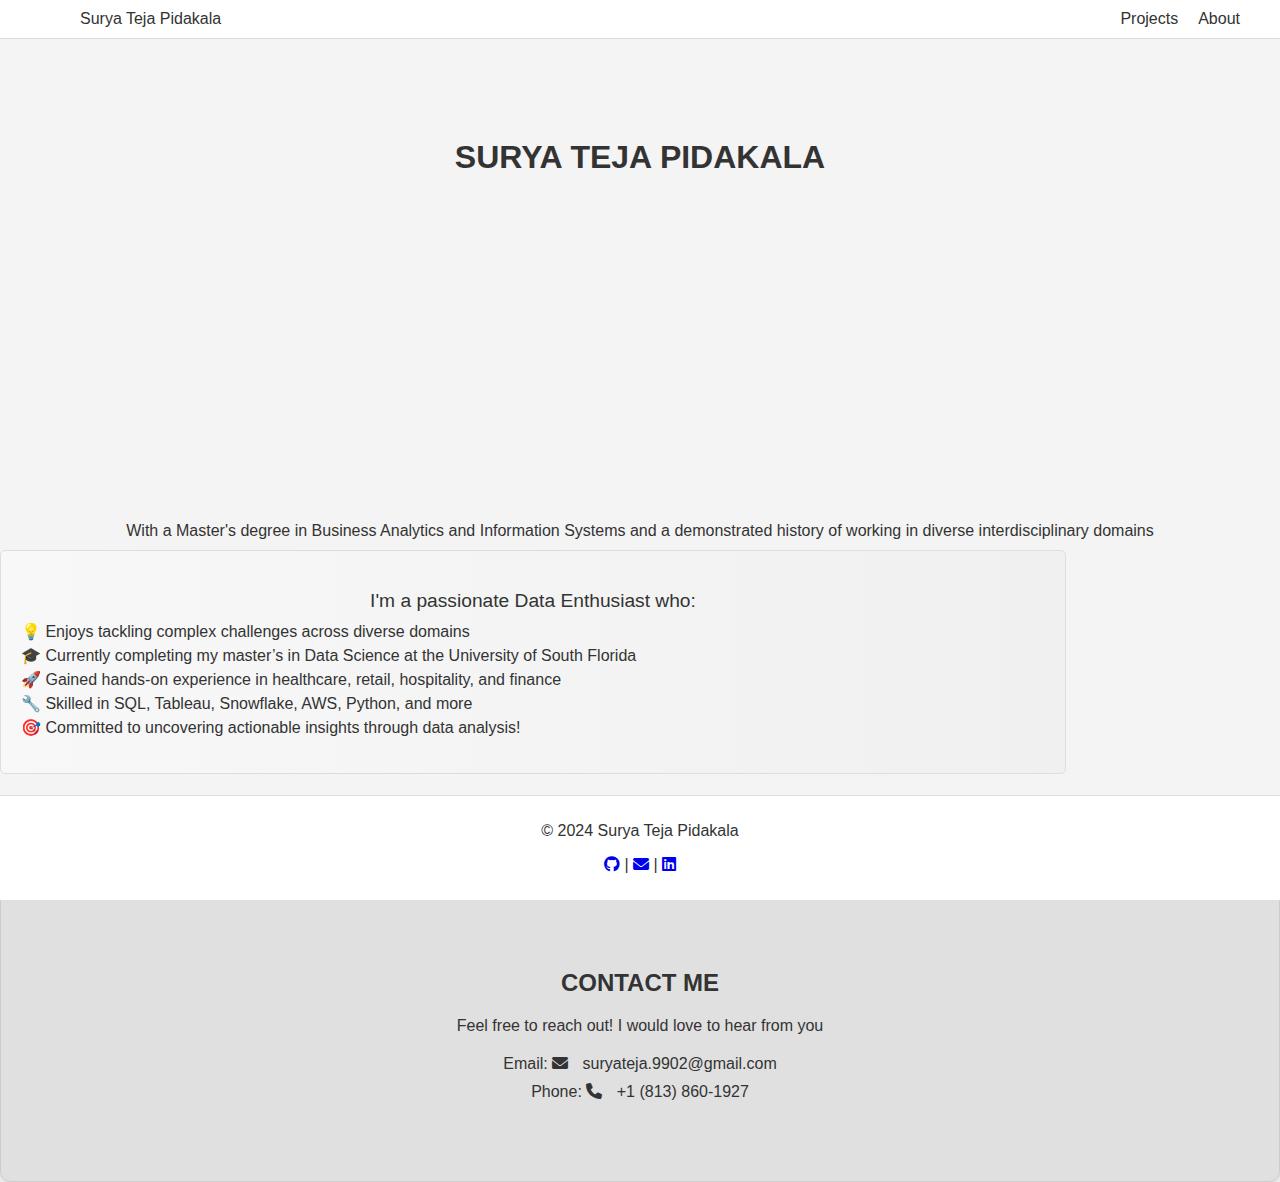
==== index.html @ afe921ba "Update index.html" ====
\<!DOCTYPE html>
<html lang="en">
<head>
  <meta charset="UTF-8">
  <meta name="viewport" content="width=device-width, initial-scale=1.0">
  <title>My GitHub Page</title>
  <link rel="stylesheet" href="styles.css">
  <!-- Font Awesome CDN -->
  <link rel="stylesheet" href="https://cdnjs.cloudflare.com/ajax/libs/font-awesome/6.0.0-beta3/css/all.min.css">
</head>
<body>
  <header>
    <nav>
      <div class="nav-left">
        <a href="index.html">Surya Teja Pidakala</a>
      </div>
      <div class="nav-right">
        <a href="projects.html">Projects</a>
        <a href="about.html">About</a>
      </div>
    </nav>
  </header>
  <main>
    <div class="profile-container">
      <h1> SURYA TEJA PIDAKALA </h1>
      <img src="profile.jpg" alt="Surya Teja" class="profile-image">
          <p> With a Master's degree in Business Analytics and Information Systems
          and a demonstrated history of working in diverse interdisciplinary domains</p>
      <div class="text-content">  
          <p> I'm a passionate Data Enthusiast who:</p>
          <ul>
            <li>💡 Enjoys tackling complex challenges across diverse domains</li>
            <li>🎓 Currently completing my master’s in Data Science at the University of South Florida</li>
            <li>🚀 Gained hands-on experience in healthcare, retail, hospitality, and finance</li>
            <li>🔧 Skilled in SQL, Tableau, Snowflake, AWS, Python, and more</li>
            <li>🎯 Committed to uncovering actionable insights through data analysis!</li>
          </ul>
        </div>
    </div>
    <div id="contact" class="contact-section">
  <h3>CONTACT ME</h3>
  <p style="text-align: center;">Feel free to reach out! I would love to hear from you</p>
  <ul style="list-style-type: none; padding: 0;">
    <li>
      Email: <a href="mailto:suryateja.9902@gmail.com"><i class="fas fa-envelope"></i> suryateja.9902@gmail.com</a>
    </li>
    <li>
      Phone: <i class="fas fa-phone"></i> +1 (813) 860-1927
    </li>
  </ul>
</div>
  </main>
  <footer>
    <p>© 2024 Surya Teja Pidakala</p>
    <p>
      <a href="https://github.com/im-suryateja"><i class="fab fa-github"></i></a> |
      <a href="mailto:suryateja.9902@gmail.com"><i class="fas fa-envelope"></i></a> |
      <a href="https://www.linkedin.com/in/suryatejapidakala/"><i class="fab fa-linkedin"></i></a>
    </p>
  </footer>
</body>
</html>
---- styles.css ----
body {
  font-family: Arial, sans-serif;
  margin: 0;
  padding: 0;
  background-color: #f4f4f4;
  color: #333;
}

.profile-container ul {
  text-align: left;
  margin-top: 10px;
  padding-left: 20px;
}

.profile-container p {
  margin-bottom: 10px;
}

header {
  background-color: #fff;
  border-bottom: 1px solid #ddd;
  padding: 10px 20px;
  position: fixed;
  width: 100%;
  top: 0;
  left: 0;
  z-index: 1000;
  display: flex;
  justify-content: space-between;
  align-items: center;
}

nav {
  display: flex;
  width: 100%;
  justify-content: space-between;
}

.nav-left {
  display: flex;
  align-items: center;
  padding-left: 50px;
}

.nav-right {
  display: flex;
  padding-right: 50px;
  align-items: center;
}

nav a {
  text-decoration: none;
  color: #333;
  margin: 0 10px;
}

nav a img {
  width: 20px;
  height: 20px;
}

.profile-container {
  text-align: center;
  padding: 100px 0; /* Adjusted to accommodate the fixed header */
}

.profile-image {
  width: 25%; 
  height: auto; 
  max-width: 300px; 
  aspect-ratio: 1;
  border-radius: 50%; 
  object-fit: cover;
  object-position: top center;
  border: 4px solid #fff; 
  box-shadow: 0 0 10px rgba(0, 0, 0, 0.1);
  opacity: 0;
  transform: scale(0.9);
  transition: opacity 1s ease-in-out, transform 1s ease-in-out; /* Fade-in effect */
}

.profile-container .profile-image {
  animation: fadeIn 1s ease-in-out forwards;
}

@keyframes fadeIn {
  from {
    opacity: 0;
    transform: scale(0.9);
  }
  to {
    opacity: 1;
    transform: scale(1);
  }
}

.text-content {
  padding: 20px;
  background: linear-gradient(to right, #f8f8f8 0%, #f0f0f0 100%); /* Subtle gradient */
  border: 1px solid #ddd; /* Optional border */
  border-radius: 5px; /* Optional rounded corners */
  width: 80%;
}

.text-content p {
    font-size: 1.2em;
    margin-bottom: 10px;
}

.text-content ul {
    list-style: none; /* Remove bullet points */
    padding: 0; /* Remove padding */
}

.text-content li {
    font-size: 1em;
    margin: 5px 0; /* Space between list items */
}

footer {
  background-color: #fff;
  border-top: 1px solid #ddd;
  text-align: center;
  padding: 10px 0;
  position: fixed;
  bottom: 0;
  width: 100%;
}

.about-section {
  text-align: center;
  padding: 50px 20px;
}

/* Contact section styling */
.contact-section {
  background-color: #e0e0e0; /* Lighter background color */
  border: 1px solid #ccc; /* Thinner border */
  padding: 70px 50px; /* Increase padding */
  box-shadow: 0 4px 8px rgba(0, 0, 0, 0.1);
  border-radius: 10px; /* Rounded corners */
  text-align: center;
}



.contact-section ul li i {
  margin-right: 10px; /* Space between icon and text */
}


.contact-section h3 {
  font-size: 24px;
  font-weight: bold;
  margin-bottom: 20px;
}

.contact-section p {
  font-size: 16px;
  margin-bottom: 20px;
}

.contact-section ul {
  list-style-type: none;
  padding: 0;
  margin: 10px; 
}

.contact-section ul li {
  font-size: 16px;
  margin-bottom: 10px;
}

.contact-section ul li a {
  color: #333;
  text-decoration: none;
}

.contact-section ul li a:hover {
  text-decoration: underline;
}
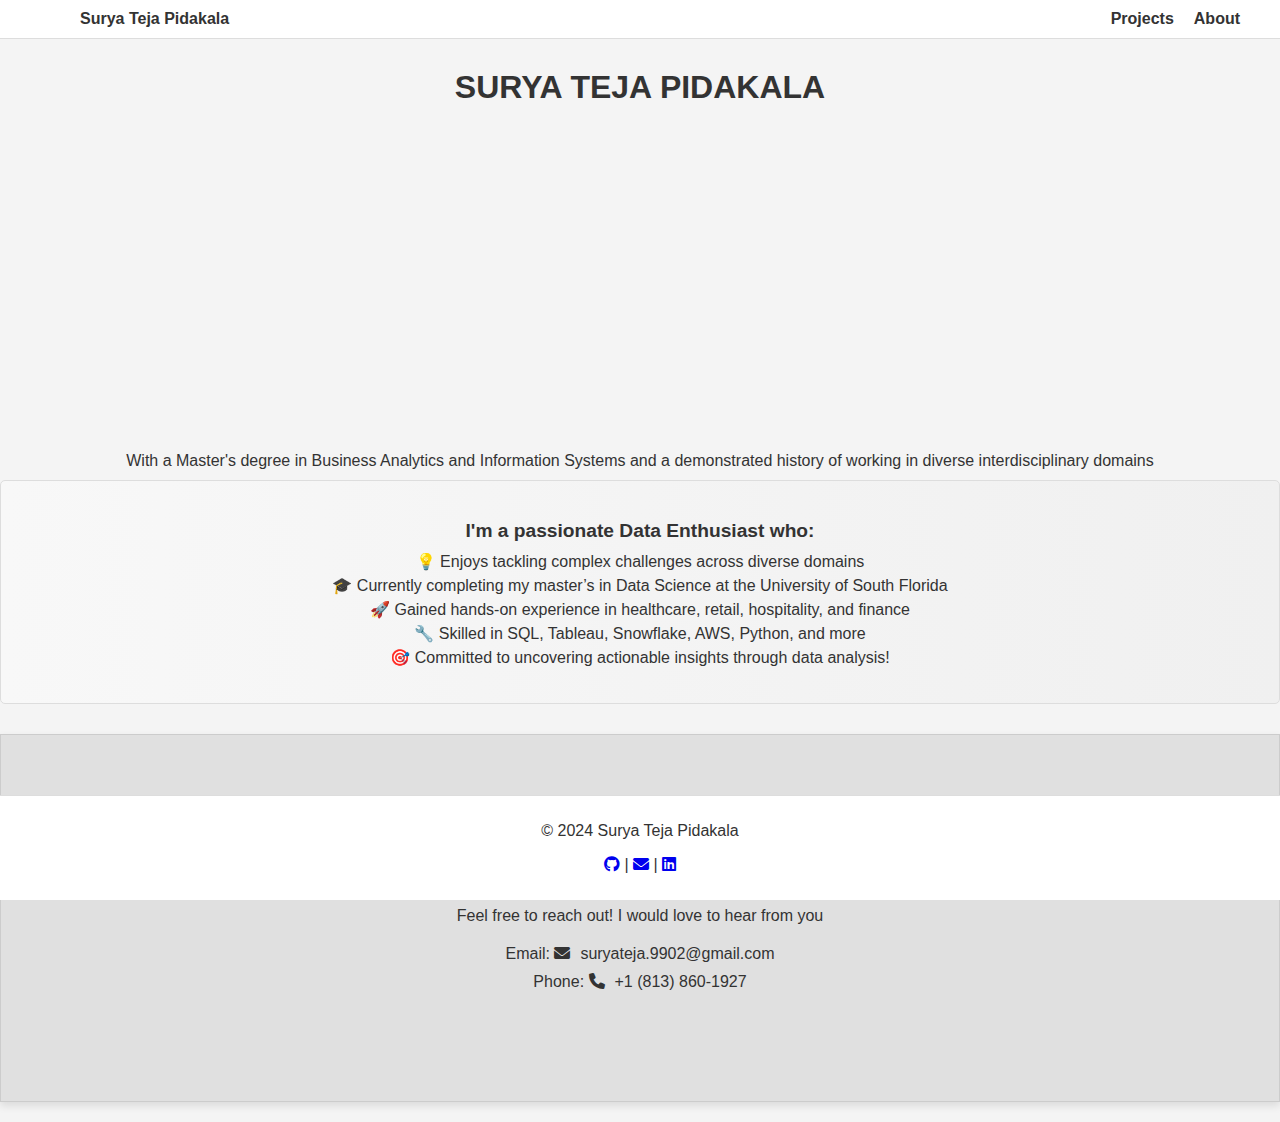
==== commit 70fe50fc: "Initial Commit" ====
--- a/index.html
+++ b/index.html
@@ -38,16 +38,16 @@
         </div>
     </div>
     <div id="contact" class="contact-section">
-  <h3>CONTACT ME</h3>
-  <p style="text-align: center;">Feel free to reach out! I would love to hear from you</p>
-  <ul style="list-style-type: none; padding: 0;">
-    <li>
-      Email: <a href="mailto:suryateja.9902@gmail.com"><i class="fas fa-envelope"></i> suryateja.9902@gmail.com</a>
-    </li>
-    <li>
-      Phone: <i class="fas fa-phone"></i> +1 (813) 860-1927
-    </li>
-  </ul>
+      <h3>CONTACT ME</h3>
+      <p style="text-align: center;">Feel free to reach out! I would love to hear from you</p>
+      <ul style="list-style-type: none; padding: 0;">
+        <li>
+          Email: <a href="mailto:suryateja.9902@gmail.com"><i class="fas fa-envelope"></i>suryateja.9902@gmail.com</a>
+        </li>
+        <li>
+          Phone: <i class="fas fa-phone"></i>+1 (813) 860-1927
+        </li>
+      </ul>
 </div>
   </main>
   <footer>
--- a/styles.css
+++ b/styles.css
@@ -15,6 +15,7 @@
 .profile-container p {
   margin-bottom: 10px;
 }
+
 
 header {
   background-color: #fff;
@@ -50,6 +51,7 @@
 
 nav a {
   text-decoration: none;
+  font-weight: bolder;
   color: #333;
   margin: 0 10px;
 }
@@ -61,7 +63,7 @@
 
 .profile-container {
   text-align: center;
-  padding: 100px 0; /* Adjusted to accommodate the fixed header */
+  padding: 30px 0; /* Adjusted to accommodate the fixed header */
 }
 
 .profile-image {
@@ -99,17 +101,23 @@
   background: linear-gradient(to right, #f8f8f8 0%, #f0f0f0 100%); /* Subtle gradient */
   border: 1px solid #ddd; /* Optional border */
   border-radius: 5px; /* Optional rounded corners */
-  width: 80%;
+  text-align: center;
+}
+
+.text-content ul li{
+  text-align: center;
 }
 
 .text-content p {
     font-size: 1.2em;
+    font-weight: bold;
     margin-bottom: 10px;
 }
 
 .text-content ul {
     list-style: none; /* Remove bullet points */
     padding: 0; /* Remove padding */
+
 }
 
 .text-content li {
@@ -136,13 +144,13 @@
 .contact-section {
   background-color: #e0e0e0; /* Lighter background color */
   border: 1px solid #ccc; /* Thinner border */
-  padding: 70px 50px; /* Increase padding */
+  padding: 100px ; /* Increase padding */
   box-shadow: 0 4px 8px rgba(0, 0, 0, 0.1);
-  border-radius: 10px; /* Rounded corners */
   text-align: center;
+  justify-content: center;
+  flex-direction: column;
+  margin-bottom: 20px;
 }
-
-
 
 .contact-section ul li i {
   margin-right: 10px; /* Space between icon and text */
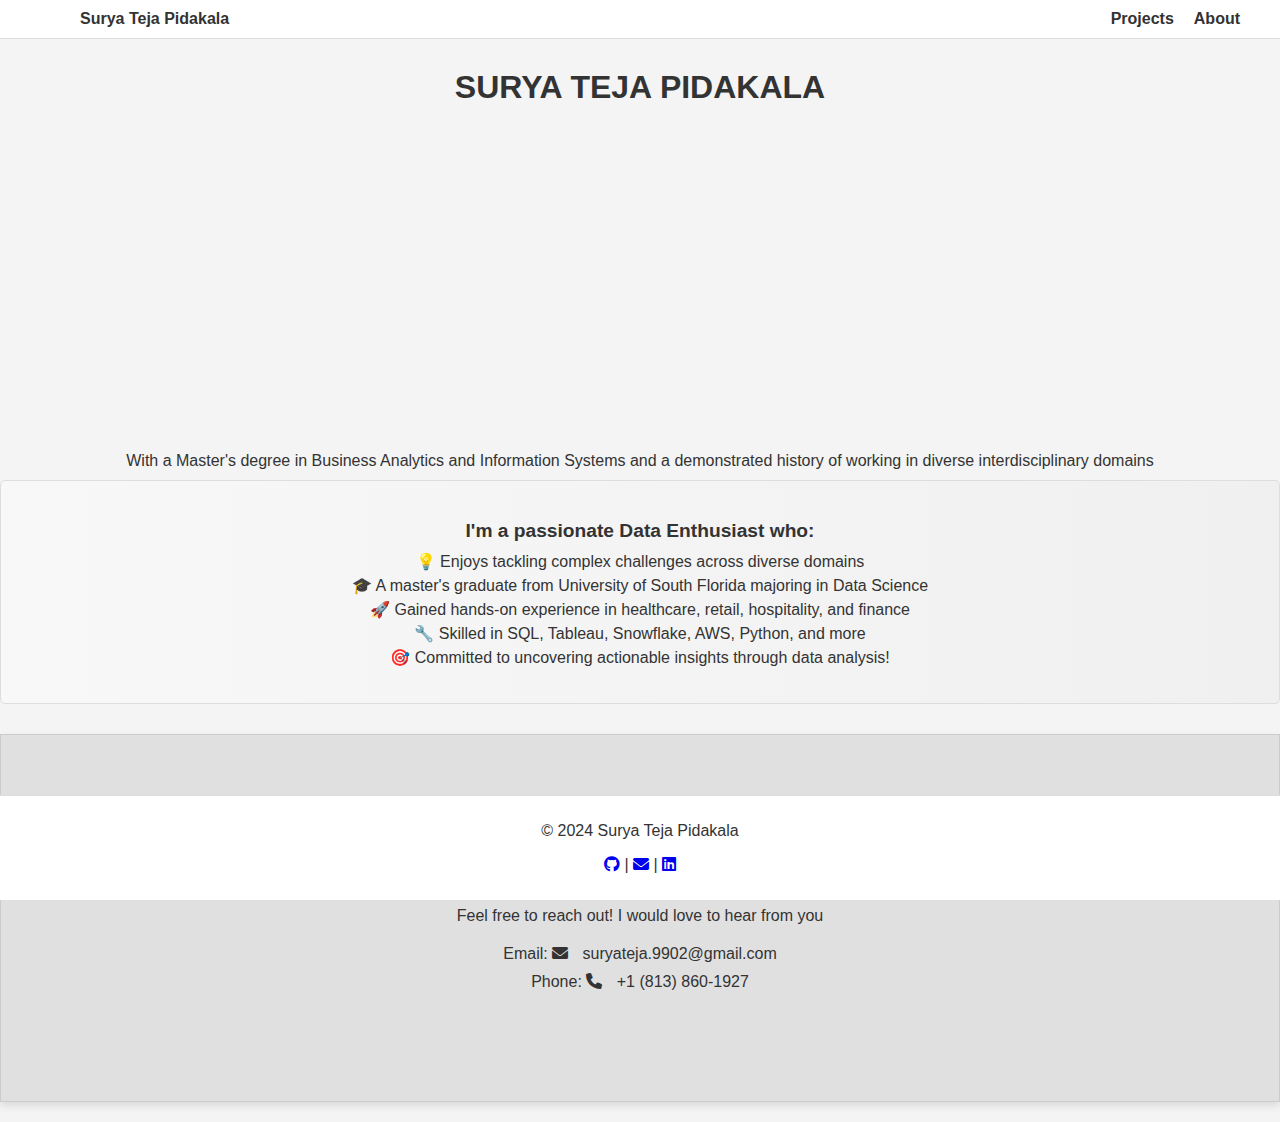
==== commit d45abcd5: "Update index.html" ====
--- a/index.html
+++ b/index.html
@@ -30,7 +30,7 @@
           <p> I'm a passionate Data Enthusiast who:</p>
           <ul>
             <li>💡 Enjoys tackling complex challenges across diverse domains</li>
-            <li>🎓 Currently completing my master’s in Data Science at the University of South Florida</li>
+            <li>🎓 A master's graduate from University of South Florida majoring in Data Science</li>
             <li>🚀 Gained hands-on experience in healthcare, retail, hospitality, and finance</li>
             <li>🔧 Skilled in SQL, Tableau, Snowflake, AWS, Python, and more</li>
             <li>🎯 Committed to uncovering actionable insights through data analysis!</li>
@@ -38,16 +38,16 @@
         </div>
     </div>
     <div id="contact" class="contact-section">
-      <h3>CONTACT ME</h3>
-      <p style="text-align: center;">Feel free to reach out! I would love to hear from you</p>
-      <ul style="list-style-type: none; padding: 0;">
-        <li>
-          Email: <a href="mailto:suryateja.9902@gmail.com"><i class="fas fa-envelope"></i>suryateja.9902@gmail.com</a>
-        </li>
-        <li>
-          Phone: <i class="fas fa-phone"></i>+1 (813) 860-1927
-        </li>
-      </ul>
+  <h3>CONTACT ME</h3>
+  <p style="text-align: center;">Feel free to reach out! I would love to hear from you</p>
+  <ul style="list-style-type: none; padding: 0;">
+    <li>
+      Email: <a href="mailto:suryateja.9902@gmail.com"><i class="fas fa-envelope"></i> suryateja.9902@gmail.com</a>
+    </li>
+    <li>
+      Phone: <i class="fas fa-phone"></i> +1 (813) 860-1927
+    </li>
+  </ul>
 </div>
   </main>
   <footer>
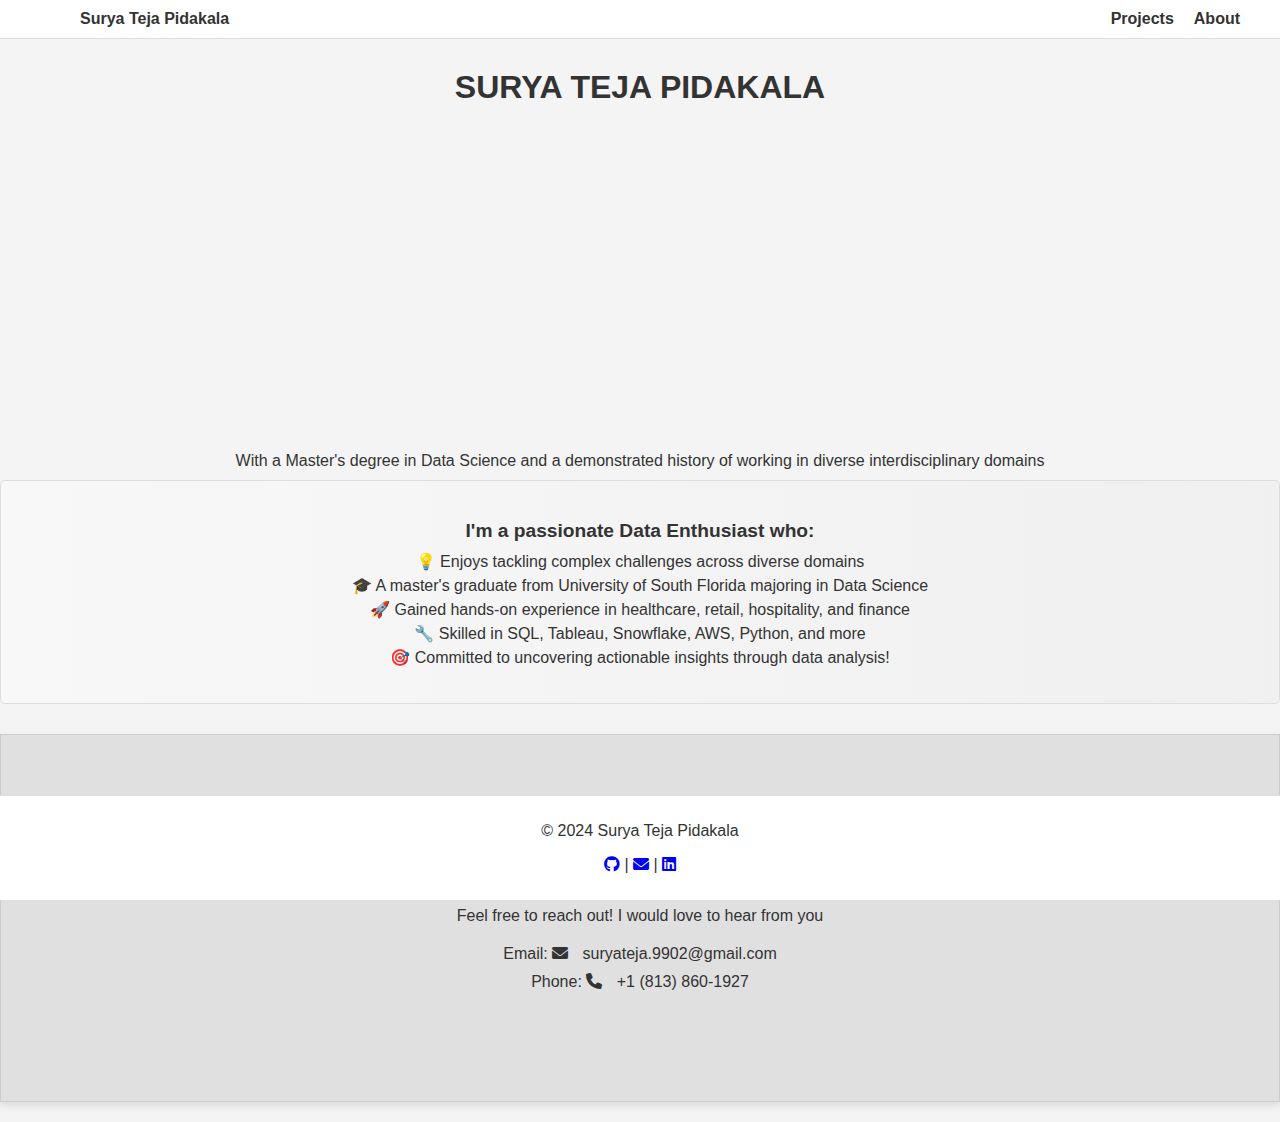
==== commit d5db304e: "Update index.html" ====
--- a/index.html
+++ b/index.html
@@ -24,7 +24,7 @@
     <div class="profile-container">
       <h1> SURYA TEJA PIDAKALA </h1>
       <img src="profile.jpg" alt="Surya Teja" class="profile-image">
-          <p> With a Master's degree in Business Analytics and Information Systems
+          <p> With a Master's degree in Data Science
           and a demonstrated history of working in diverse interdisciplinary domains</p>
       <div class="text-content">  
           <p> I'm a passionate Data Enthusiast who:</p>
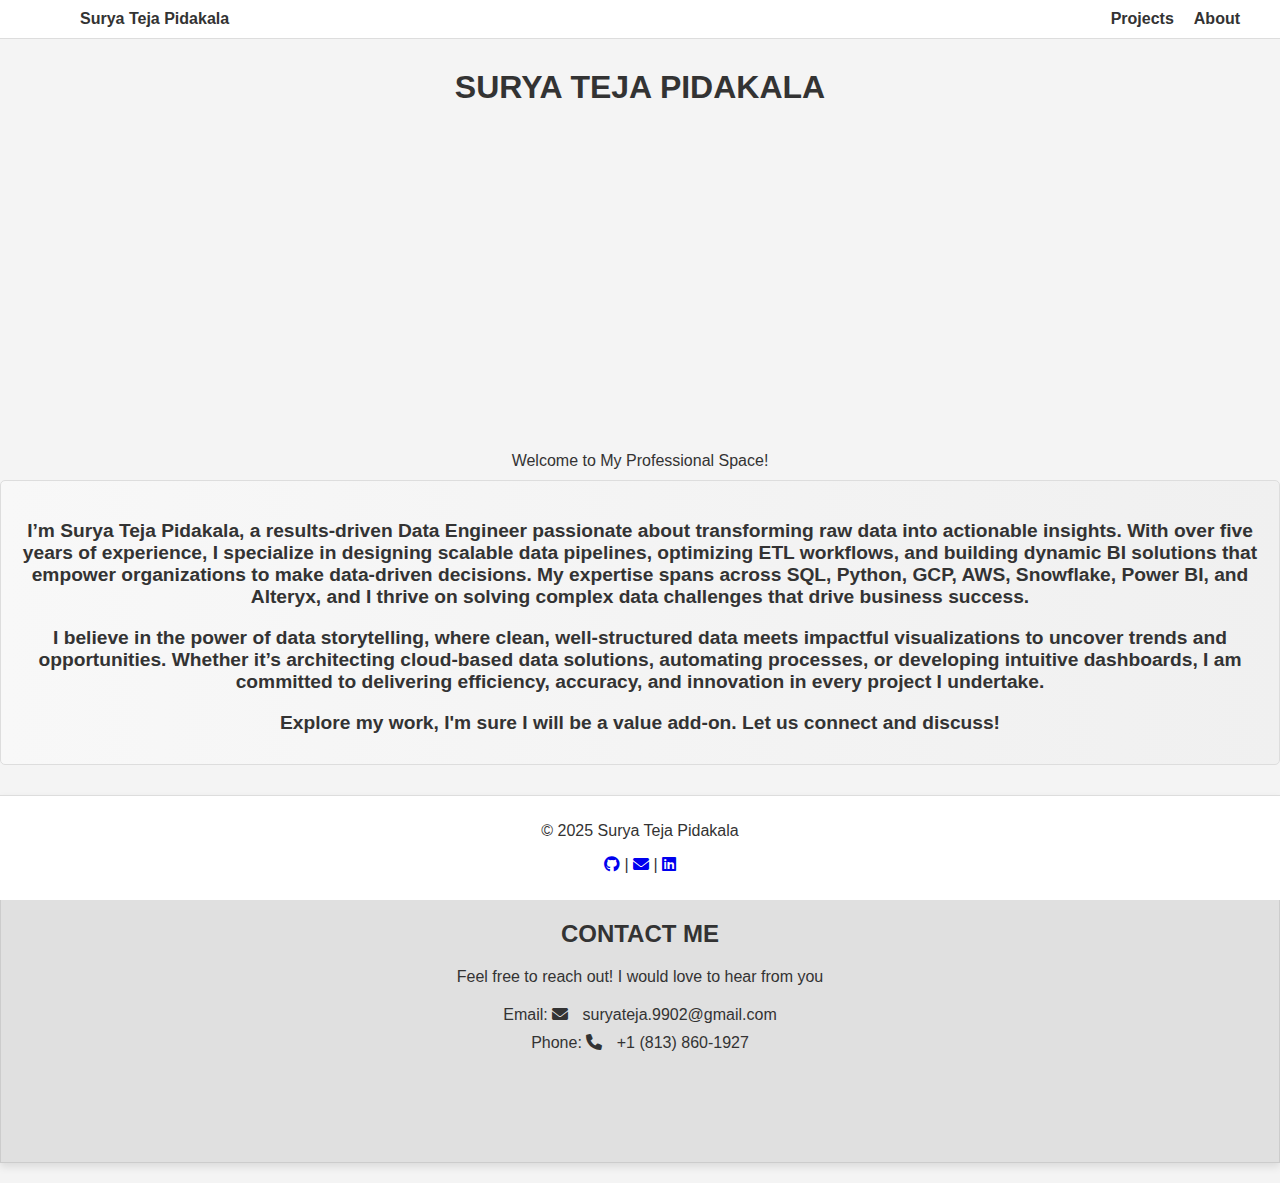
==== commit 0fb1638d: "Update index.html" ====
--- a/index.html
+++ b/index.html
@@ -24,18 +24,12 @@
     <div class="profile-container">
       <h1> SURYA TEJA PIDAKALA </h1>
       <img src="profile.jpg" alt="Surya Teja" class="profile-image">
-          <p> With a Master's degree in Data Science
-          and a demonstrated history of working in diverse interdisciplinary domains</p>
+          <p> Welcome to My Professional Space!</p>
       <div class="text-content">  
-          <p> I'm a passionate Data Enthusiast who:</p>
-          <ul>
-            <li>💡 Enjoys tackling complex challenges across diverse domains</li>
-            <li>🎓 A master's graduate from University of South Florida majoring in Data Science</li>
-            <li>🚀 Gained hands-on experience in healthcare, retail, hospitality, and finance</li>
-            <li>🔧 Skilled in SQL, Tableau, Snowflake, AWS, Python, and more</li>
-            <li>🎯 Committed to uncovering actionable insights through data analysis!</li>
-          </ul>
-        </div>
+          <p> I’m Surya Teja Pidakala, a results-driven Data Engineer passionate about transforming raw data into actionable insights. With over five years of experience, I specialize in designing scalable data pipelines, optimizing ETL workflows, and building dynamic BI solutions that empower organizations to make data-driven decisions. My expertise spans across SQL, Python, GCP, AWS, Snowflake, Power BI, and Alteryx, and I thrive on solving complex data challenges that drive business success.</p>
+          <p>I believe in the power of data storytelling, where clean, well-structured data meets impactful visualizations to uncover trends and opportunities. Whether it’s architecting cloud-based data solutions, automating processes, or developing intuitive dashboards, I am committed to delivering efficiency, accuracy, and innovation in every project I undertake.</p>
+          <p>Explore my work, I'm sure I will be a value add-on. Let us connect and discuss!</p>
+      </div>
     </div>
     <div id="contact" class="contact-section">
   <h3>CONTACT ME</h3>
@@ -51,7 +45,7 @@
 </div>
   </main>
   <footer>
-    <p>© 2024 Surya Teja Pidakala</p>
+    <p>© 2025 Surya Teja Pidakala</p>
     <p>
       <a href="https://github.com/im-suryateja"><i class="fab fa-github"></i></a> |
       <a href="mailto:suryateja.9902@gmail.com"><i class="fas fa-envelope"></i></a> |
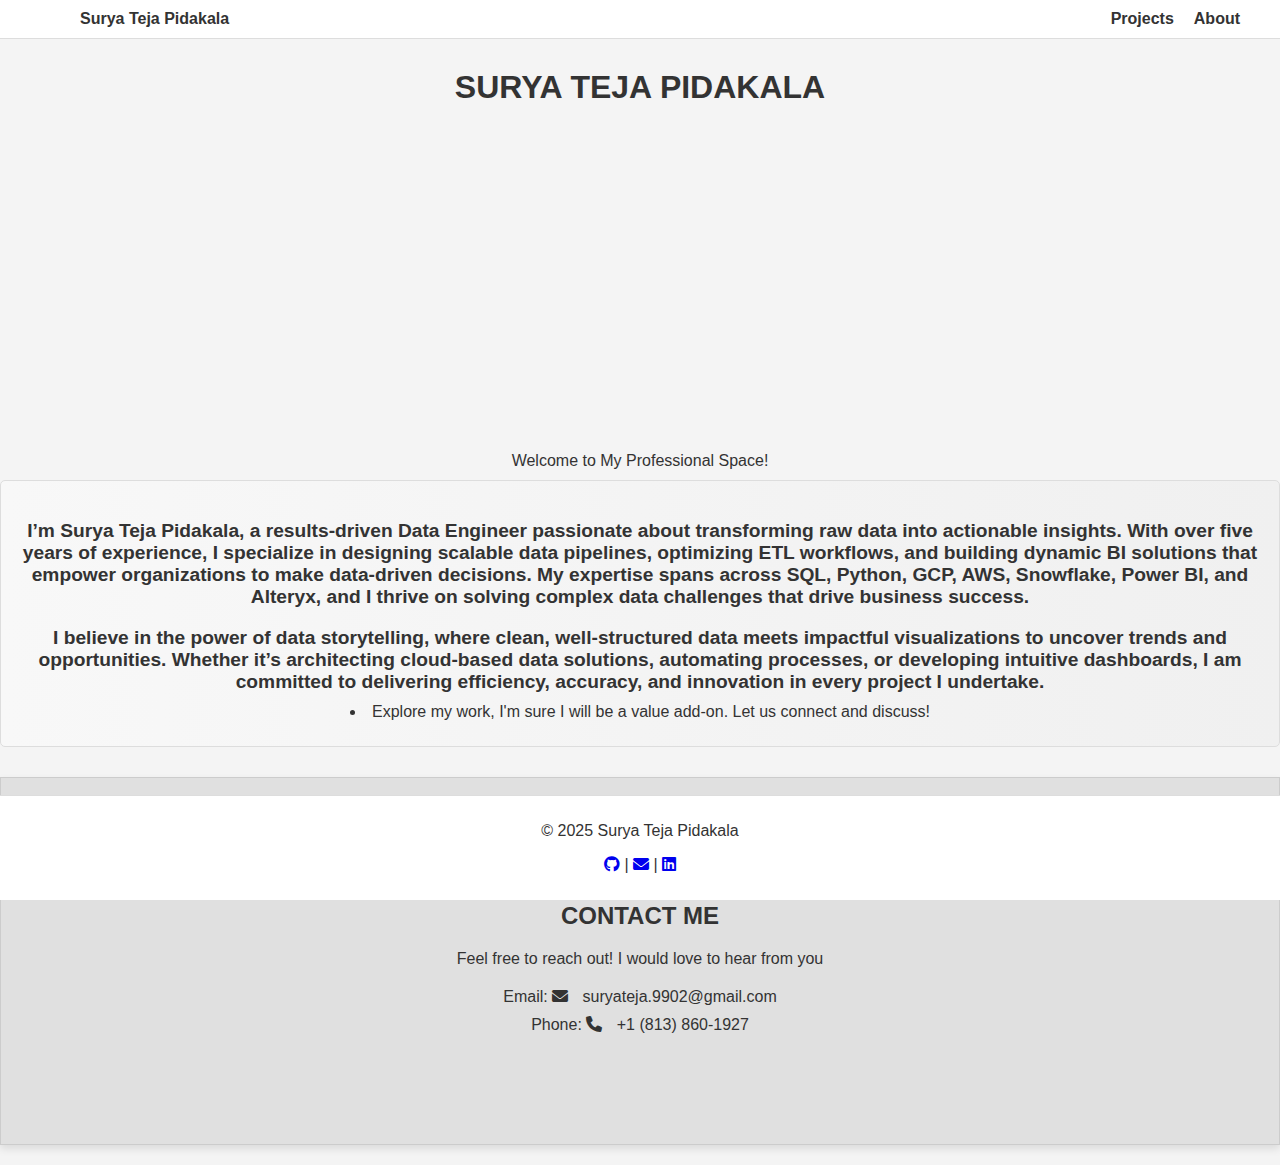
==== commit be0e06d6: "Update index.html" ====
--- a/index.html
+++ b/index.html
@@ -28,7 +28,7 @@
       <div class="text-content">  
           <p> I’m Surya Teja Pidakala, a results-driven Data Engineer passionate about transforming raw data into actionable insights. With over five years of experience, I specialize in designing scalable data pipelines, optimizing ETL workflows, and building dynamic BI solutions that empower organizations to make data-driven decisions. My expertise spans across SQL, Python, GCP, AWS, Snowflake, Power BI, and Alteryx, and I thrive on solving complex data challenges that drive business success.</p>
           <p>I believe in the power of data storytelling, where clean, well-structured data meets impactful visualizations to uncover trends and opportunities. Whether it’s architecting cloud-based data solutions, automating processes, or developing intuitive dashboards, I am committed to delivering efficiency, accuracy, and innovation in every project I undertake.</p>
-          <p>Explore my work, I'm sure I will be a value add-on. Let us connect and discuss!</p>
+          <li>Explore my work, I'm sure I will be a value add-on. Let us connect and discuss!</li>
       </div>
     </div>
     <div id="contact" class="contact-section">
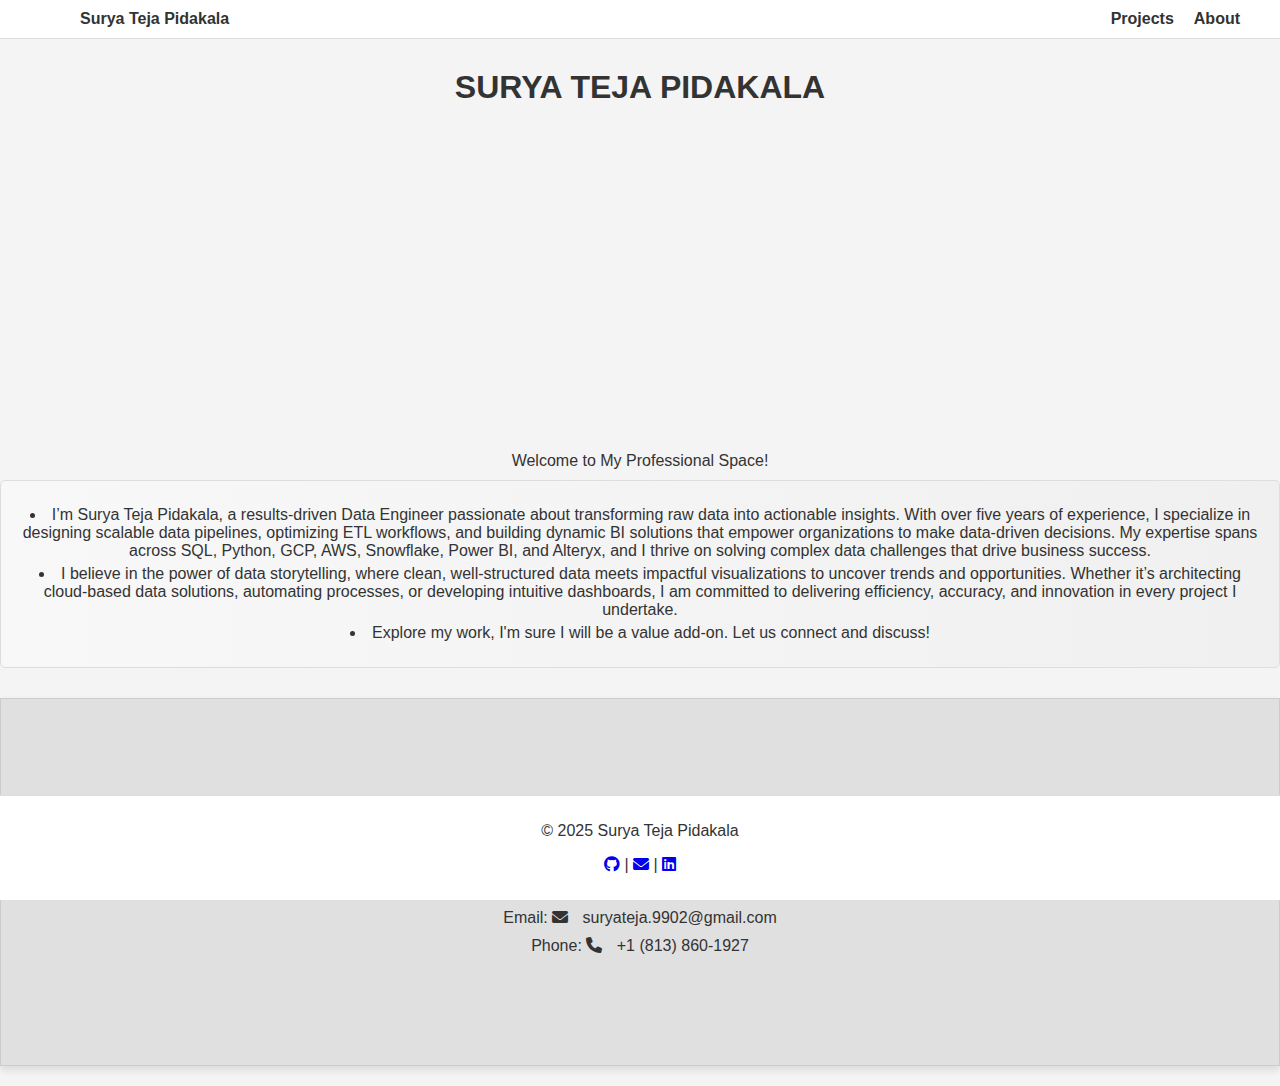
==== commit bda0ecb4: "Update index.html" ====
--- a/index.html
+++ b/index.html
@@ -26,8 +26,8 @@
       <img src="profile.jpg" alt="Surya Teja" class="profile-image">
           <p> Welcome to My Professional Space!</p>
       <div class="text-content">  
-          <p> I’m Surya Teja Pidakala, a results-driven Data Engineer passionate about transforming raw data into actionable insights. With over five years of experience, I specialize in designing scalable data pipelines, optimizing ETL workflows, and building dynamic BI solutions that empower organizations to make data-driven decisions. My expertise spans across SQL, Python, GCP, AWS, Snowflake, Power BI, and Alteryx, and I thrive on solving complex data challenges that drive business success.</p>
-          <p>I believe in the power of data storytelling, where clean, well-structured data meets impactful visualizations to uncover trends and opportunities. Whether it’s architecting cloud-based data solutions, automating processes, or developing intuitive dashboards, I am committed to delivering efficiency, accuracy, and innovation in every project I undertake.</p>
+          <li> I’m Surya Teja Pidakala, a results-driven Data Engineer passionate about transforming raw data into actionable insights. With over five years of experience, I specialize in designing scalable data pipelines, optimizing ETL workflows, and building dynamic BI solutions that empower organizations to make data-driven decisions. My expertise spans across SQL, Python, GCP, AWS, Snowflake, Power BI, and Alteryx, and I thrive on solving complex data challenges that drive business success.</li>
+          <li>I believe in the power of data storytelling, where clean, well-structured data meets impactful visualizations to uncover trends and opportunities. Whether it’s architecting cloud-based data solutions, automating processes, or developing intuitive dashboards, I am committed to delivering efficiency, accuracy, and innovation in every project I undertake.</li>
           <li>Explore my work, I'm sure I will be a value add-on. Let us connect and discuss!</li>
       </div>
     </div>
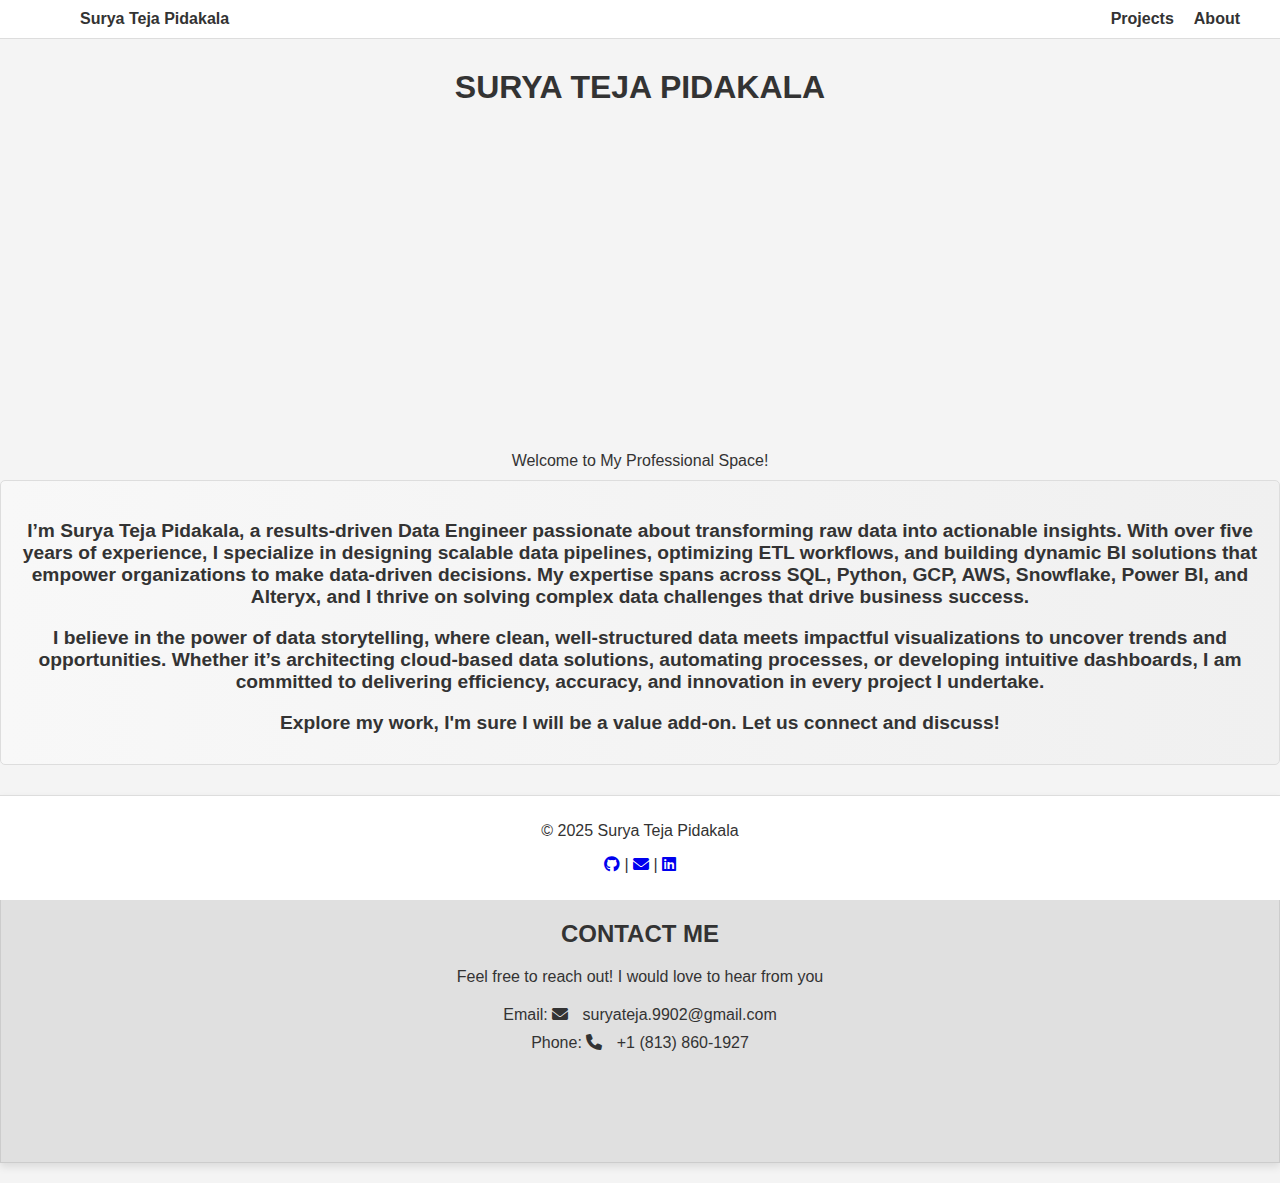
==== commit 6fe30523: "Update index.html" ====
--- a/index.html
+++ b/index.html
@@ -26,9 +26,9 @@
       <img src="profile.jpg" alt="Surya Teja" class="profile-image">
           <p> Welcome to My Professional Space!</p>
       <div class="text-content">  
-          <li> I’m Surya Teja Pidakala, a results-driven Data Engineer passionate about transforming raw data into actionable insights. With over five years of experience, I specialize in designing scalable data pipelines, optimizing ETL workflows, and building dynamic BI solutions that empower organizations to make data-driven decisions. My expertise spans across SQL, Python, GCP, AWS, Snowflake, Power BI, and Alteryx, and I thrive on solving complex data challenges that drive business success.</li>
-          <li>I believe in the power of data storytelling, where clean, well-structured data meets impactful visualizations to uncover trends and opportunities. Whether it’s architecting cloud-based data solutions, automating processes, or developing intuitive dashboards, I am committed to delivering efficiency, accuracy, and innovation in every project I undertake.</li>
-          <li>Explore my work, I'm sure I will be a value add-on. Let us connect and discuss!</li>
+          <p> I’m Surya Teja Pidakala, a results-driven Data Engineer passionate about transforming raw data into actionable insights. With over five years of experience, I specialize in designing scalable data pipelines, optimizing ETL workflows, and building dynamic BI solutions that empower organizations to make data-driven decisions. My expertise spans across SQL, Python, GCP, AWS, Snowflake, Power BI, and Alteryx, and I thrive on solving complex data challenges that drive business success.</p>
+          <p>I believe in the power of data storytelling, where clean, well-structured data meets impactful visualizations to uncover trends and opportunities. Whether it’s architecting cloud-based data solutions, automating processes, or developing intuitive dashboards, I am committed to delivering efficiency, accuracy, and innovation in every project I undertake.</p>
+          <p>Explore my work, I'm sure I will be a value add-on. Let us connect and discuss!</p>
       </div>
     </div>
     <div id="contact" class="contact-section">
